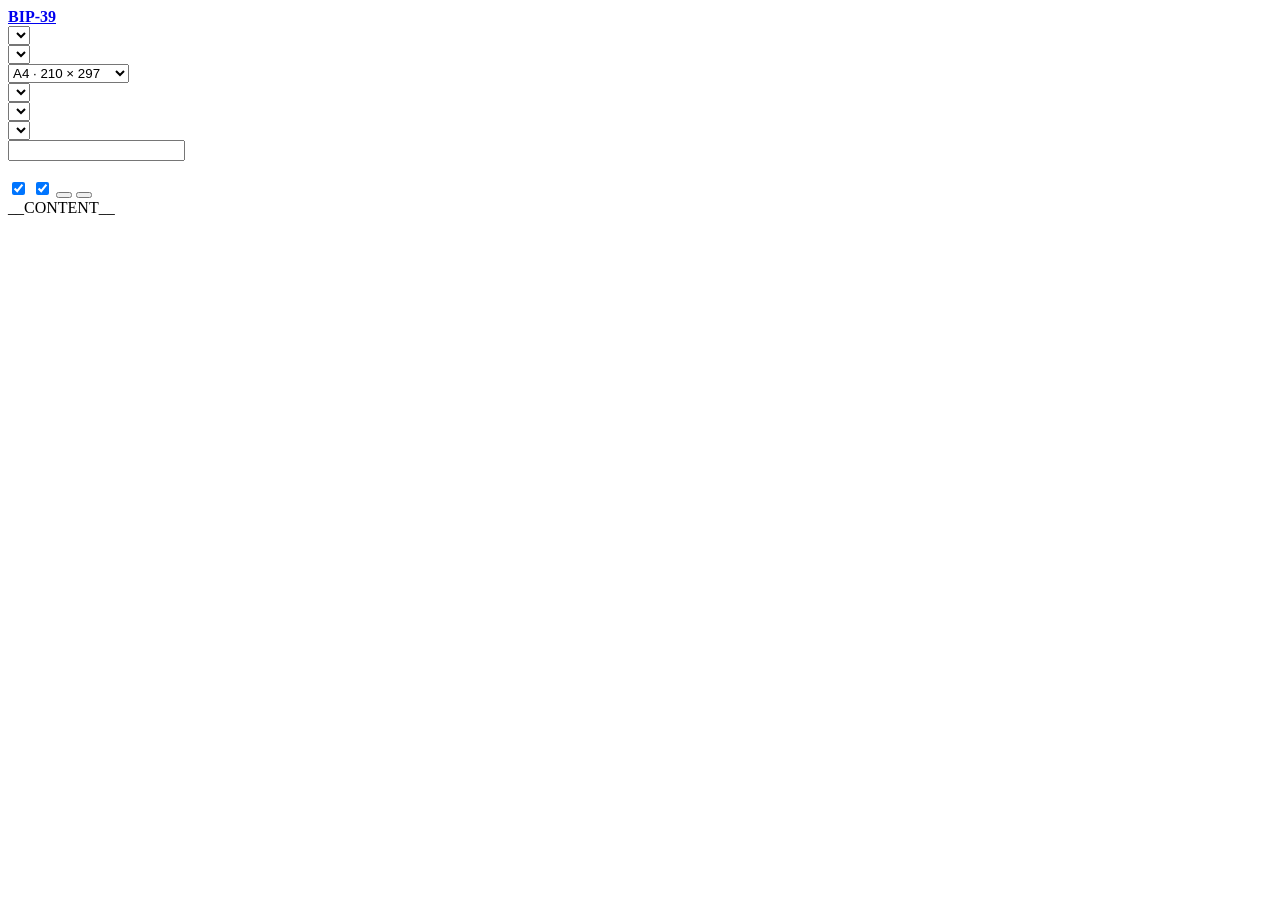
==== src/template.html @ ee2e5975 "feat: light theme with a light, dark or system control The site was dark only. The palette is now to" ====
<!DOCTYPE html>
<html lang="en">
<head>
<meta charset="utf-8">
<meta name="viewport" content="width=device-width, initial-scale=1">
<title>BIP-39 · The Eleven-Bit Address Space</title>
<meta name="description" content="What entropy is, why a seed phrase needs 128 bits of it, how to roll your own with dice or coins, and a printable poster of all 2048 BIP-39 words. Works offline, no network.">
<style id="pagestyle">@page { size: 210mm 297mm; margin: 0; }</style>
<style>
__CSS__
</style>
</head>
<body>

<a class="skip" id="skip" href="#main-content" data-t="nav.skip"></a>

<div class="chrome">
  <div class="top">
    <div class="top-in">
      <a class="brand" id="brandlink" href="#poster"><b>BIP-39</b><span data-t="brand.tag"></span></a>
      <nav class="tabs" id="tabs" data-t-attr="aria-label:nav.aria">
        <span class="tabs-g">
          <a href="#start" data-view="start" data-t="nav.start"></a>
          <a href="#learn" data-view="learn" data-t="nav.learn"></a>
          <a href="#protect" data-view="protect" data-t="nav.protect"></a>
          <a href="#faq" data-view="faq" data-t="nav.faq"></a>
        </span>
        <span class="tabs-sep" data-t="nav.tools"></span>
        <span class="tabs-g tabs-tools">
          <a href="#poster" data-view="poster" data-t="nav.poster"></a>
          <a href="#roll" data-view="roll" data-t="nav.roll"></a>
        </span>
      </nav>
      <a class="save" id="save" href="index.html" download="bip39-entropy.html"
         data-t="nav.save" data-t-attr="title:nav.saveHint"></a>
      <div class="langsel">
        <label for="theme" class="vh" data-t="theme.label"></label>
        <select id="theme" data-t-attr="aria-label:theme.label;title:theme.hint"></select>
      </div>
      <div class="langsel">
        <label for="lang" class="vh" data-t="lang.label"></label>
        <select id="lang" data-t-attr="aria-label:lang.label"></select>
      </div>
    </div>
  </div>

  <div class="bar" id="bar">
    <div class="bar-in">
      <div class="ctl">
        <label for="paper" data-t="bar.paper"></label>
        <select id="paper">
          <option value="A4" selected>A4 · 210 × 297</option>
          <option value="A3">A3 · 297 × 420</option>
          <option value="A2">A2 · 420 × 594</option>
          <option value="A1">A1 · 594 × 841</option>
          <option value="Letter">Letter · 8.5 × 11</option>
          <option value="Tabloid">Tabloid · 11 × 17</option>
        </select>
      </div>

      <div class="ctl">
        <label for="orient" data-t="bar.orientation"></label>
        <select id="orient">
          <option value="p" selected data-t="orient.portrait"></option>
          <option value="l" data-t="orient.landscape"></option>
        </select>
      </div>

      <div class="ctl">
        <label for="split" data-t="bar.grid"></label>
        <select id="split">
          <option value="auto" selected data-t="grid.auto"></option>
          <option value="16x128:16x128" data-t="grid.16x128"></option>
          <option value="32x64:32x64" data-t="grid.32x64"></option>
          <option value="16x128:16x64" data-t="grid.16x64"></option>
          <option value="16x128:8x128" data-t="grid.8x128"></option>
          <option value="16x128:8x64" data-t="grid.8x64"></option>
          <option value="16x128:4x64" data-t="grid.4x64"></option>
        </select>
      </div>

      <div class="ctl">
        <label for="face" data-t="bar.face"></label>
        <select id="face">
          <option value="grot" selected data-t="face.grot"></option>
          <option value="serif" data-t="face.serif"></option>
          <option value="mono" data-t="face.mono"></option>
        </select>
      </div>

      <div class="ctl">
        <label for="find" data-t="bar.find"></label>
        <input id="find" type="search" data-t-attr="placeholder:bar.findPlaceholder" autocomplete="off" spellcheck="false">
      </div>

      <div class="ctl">
        <label>&nbsp;</label>
        <div class="toggles">
          <label class="tg"><input type="checkbox" id="prefix" checked> <span data-t="toggle.prefix"></span></label>
          <label class="tg"><input type="checkbox" id="rules" checked> <span data-t="toggle.rules"></span></label>
          <button id="pdf" data-t="btn.pdf"></button>
          <button class="btn-print" id="print" data-t="btn.print"></button>
        </div>
      </div>
    </div>

    <div class="readout" id="readout"></div>
  </div>
</div>

<main id="main-content" tabindex="-1">
  <div class="view" id="view-poster">
    <div class="stage" id="stage"></div>
  </div>

__CONTENT__

  <div class="view" id="view-roll" hidden>
    <section class="roll">
      <h2 class="roll-h" data-t="roll.title"></h2>
      <p class="roll-lead"><span data-t="roll.lead"></span> <span id="rollleadlink"></span></p>

      <aside class="roll-warn"><b data-t="roll.warnLead"></b> <span id="rollwarntext"></span></aside>

      <div class="roll-ctl">
        <div class="ctl">
          <label for="strength" data-t="roll.length"></label>
          <select id="strength">
            <option value="12" selected data-t="roll.words12"></option>
            <option value="24" data-t="roll.words24"></option>
          </select>
        </div>
        <div class="ctl">
          <label for="method" data-t="roll.source"></label>
          <select id="method">
            <option value="dice" selected data-t="roll.dice"></option>
            <option value="coin" data-t="roll.coin"></option>
          </select>
        </div>
        <div class="ctl">
          <label for="rollload" data-t="roll.load"></label>
          <div class="toggles">
            <input id="rollload" type="text" inputmode="numeric" autocomplete="off"
                   spellcheck="false" data-t-attr="placeholder:roll.loadPlaceholder">
            <button id="rollloadgo" data-t="btn.load"></button>
          </div>
        </div>
        <div class="ctl">
          <label>&nbsp;</label>
          <div class="toggles">
            <button id="rollundo" data-t="btn.undo"></button>
            <button id="rollclear" data-t="btn.clear"></button>
            <button id="rollsheet" data-t="btn.worksheet"></button>
          </div>
        </div>
      </div>

      <p class="roll-err" id="rollerr" hidden></p>

      <div class="roll-pad" id="rollpad"></div>
      <p class="roll-hint" id="rollhint"></p>

      <div class="roll-meter"><div class="roll-meter-fill" id="rollfill"></div></div>
      <div class="roll-count" id="rollcount"></div>

      <div class="roll-bits" id="rollbits"></div>
      <div class="roll-out" id="rollout"></div>
    </section>
  </div>
</main>

<footer class="foot">
  <div class="foot-in">
    <span class="foot-lic" data-t="footer.licence"></span>
    <nav class="foot-links" data-t-attr="aria-label:footer.aria">
      <a href="https://github.com/Chemaclass/bip39-entropy" target="_blank" rel="noopener"
         data-t="footer.source"></a>
      <a href="https://github.com/Chemaclass/bip39-entropy/blob/main/LICENSE" target="_blank"
         rel="noopener" data-t="footer.licenceLink"></a>
      <a href="https://chemaclass.com" target="_blank" rel="noopener"
         data-t="footer.site"></a>
      <a href="https://github.com/sponsors/Chemaclass" target="_blank" rel="noopener"
         class="foot-sponsor" data-t="footer.sponsor"></a>
    </nav>
  </div>
  <p class="foot-note" data-t="footer.note"></p>
</footer>

<script>
__JS__
</script>
</body>
</html>
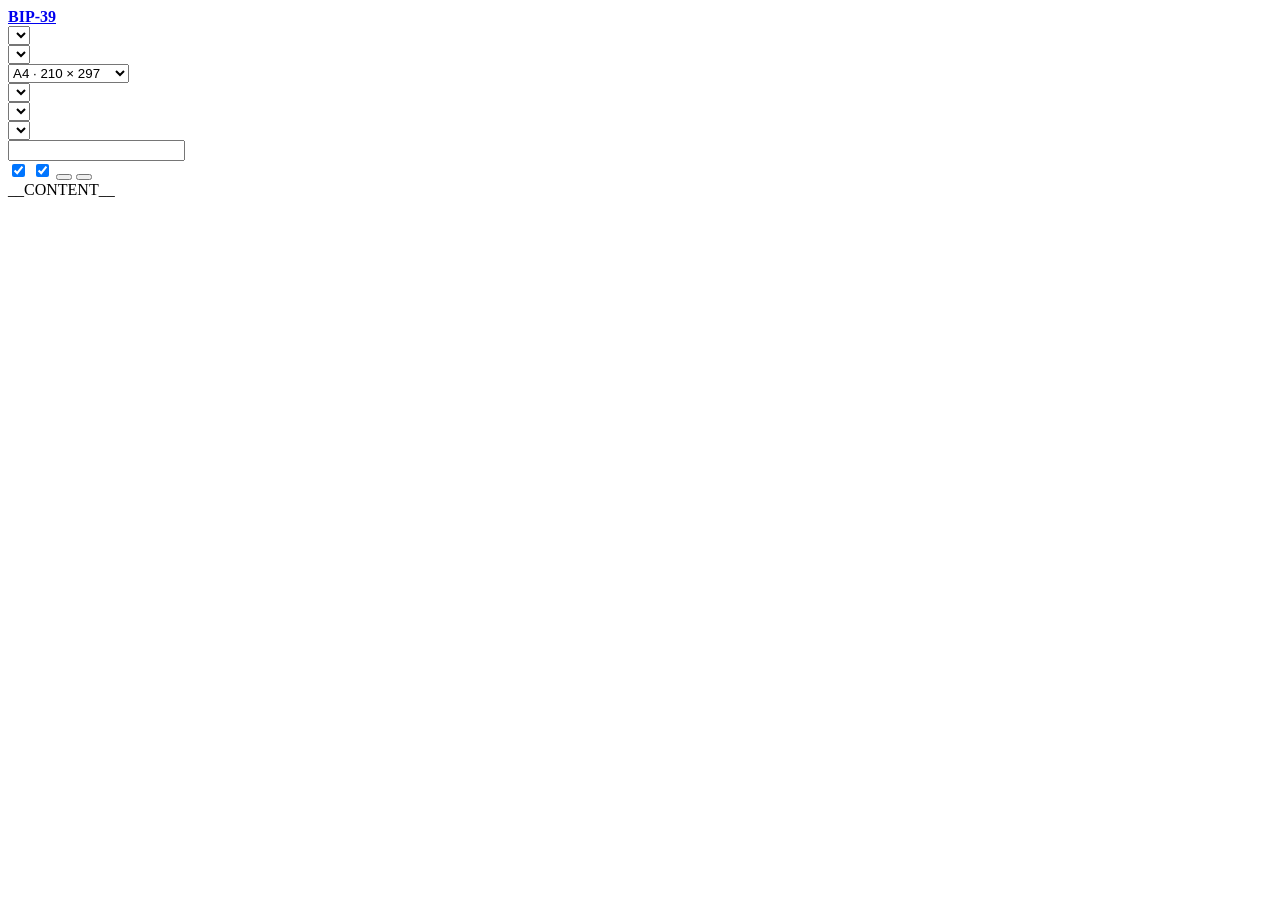
==== commit d42dd695: "fix: one navbar on every view, poster included The poster view had a 1500px bar while the reading vi" ====
--- a/src/template.html
+++ b/src/template.html
@@ -18,28 +18,30 @@
   <div class="top">
     <div class="top-in">
       <a class="brand" id="brandlink" href="#poster"><b>BIP-39</b><span data-t="brand.tag"></span></a>
-      <nav class="tabs" id="tabs" data-t-attr="aria-label:nav.aria">
-        <span class="tabs-g">
-          <a href="#start" data-view="start" data-t="nav.start"></a>
-          <a href="#learn" data-view="learn" data-t="nav.learn"></a>
-          <a href="#protect" data-view="protect" data-t="nav.protect"></a>
-          <a href="#faq" data-view="faq" data-t="nav.faq"></a>
-        </span>
-        <span class="tabs-sep" data-t="nav.tools"></span>
-        <span class="tabs-g tabs-tools">
-          <a href="#poster" data-view="poster" data-t="nav.poster"></a>
-          <a href="#roll" data-view="roll" data-t="nav.roll"></a>
-        </span>
-      </nav>
-      <a class="save" id="save" href="index.html" download="bip39-entropy.html"
-         data-t="nav.save" data-t-attr="title:nav.saveHint"></a>
-      <div class="langsel">
-        <label for="theme" class="vh" data-t="theme.label"></label>
-        <select id="theme" data-t-attr="aria-label:theme.label;title:theme.hint"></select>
+      <div class="tabs-row">
+        <nav class="tabs" id="tabs" data-t-attr="aria-label:nav.aria">
+          <span class="tabs-g">
+            <a href="#start" data-view="start" data-t="nav.start"></a>
+            <a href="#learn" data-view="learn" data-t="nav.learn"></a>
+            <a href="#protect" data-view="protect" data-t="nav.protect"></a>
+            <a href="#faq" data-view="faq" data-t="nav.faq"></a>
+          </span>
+          <span class="tabs-sep" data-t="nav.tools"></span>
+          <span class="tabs-g tabs-tools">
+            <a href="#poster" data-view="poster" data-t="nav.poster"></a>
+            <a href="#roll" data-view="roll" data-t="nav.roll"></a>
+          </span>
+        </nav>
       </div>
-      <div class="langsel">
-        <label for="lang" class="vh" data-t="lang.label"></label>
-        <select id="lang" data-t-attr="aria-label:lang.label"></select>
+      <div class="top-act">
+        <div class="langsel">
+          <label for="theme" class="vh" data-t="theme.label"></label>
+          <select id="theme" data-t-attr="aria-label:theme.label;title:theme.hint"></select>
+        </div>
+        <div class="langsel">
+          <label for="lang" class="vh" data-t="lang.label"></label>
+          <select id="lang" data-t-attr="aria-label:lang.label"></select>
+        </div>
       </div>
     </div>
   </div>
@@ -94,7 +96,6 @@
       </div>
 
       <div class="ctl">
-        <label>&nbsp;</label>
         <div class="toggles">
           <label class="tg"><input type="checkbox" id="prefix" checked> <span data-t="toggle.prefix"></span></label>
           <label class="tg"><input type="checkbox" id="rules" checked> <span data-t="toggle.rules"></span></label>
@@ -146,7 +147,6 @@
           </div>
         </div>
         <div class="ctl">
-          <label>&nbsp;</label>
           <div class="toggles">
             <button id="rollundo" data-t="btn.undo"></button>
             <button id="rollclear" data-t="btn.clear"></button>
@@ -179,7 +179,9 @@
          rel="noopener" data-t="footer.licenceLink"></a>
       <a href="https://chemaclass.com" target="_blank" rel="noopener"
          data-t="footer.site"></a>
-      <a href="https://github.com/sponsors/Chemaclass" target="_blank" rel="noopener"
+      <a id="save" href="index.html" download="bip39-entropy.html"
+         data-t="nav.save" data-t-attr="title:nav.saveHint"></a>
+      <a href="https://chemaclass.com/sponsor/" target="_blank" rel="noopener"
          class="foot-sponsor" data-t="footer.sponsor"></a>
     </nav>
   </div>
